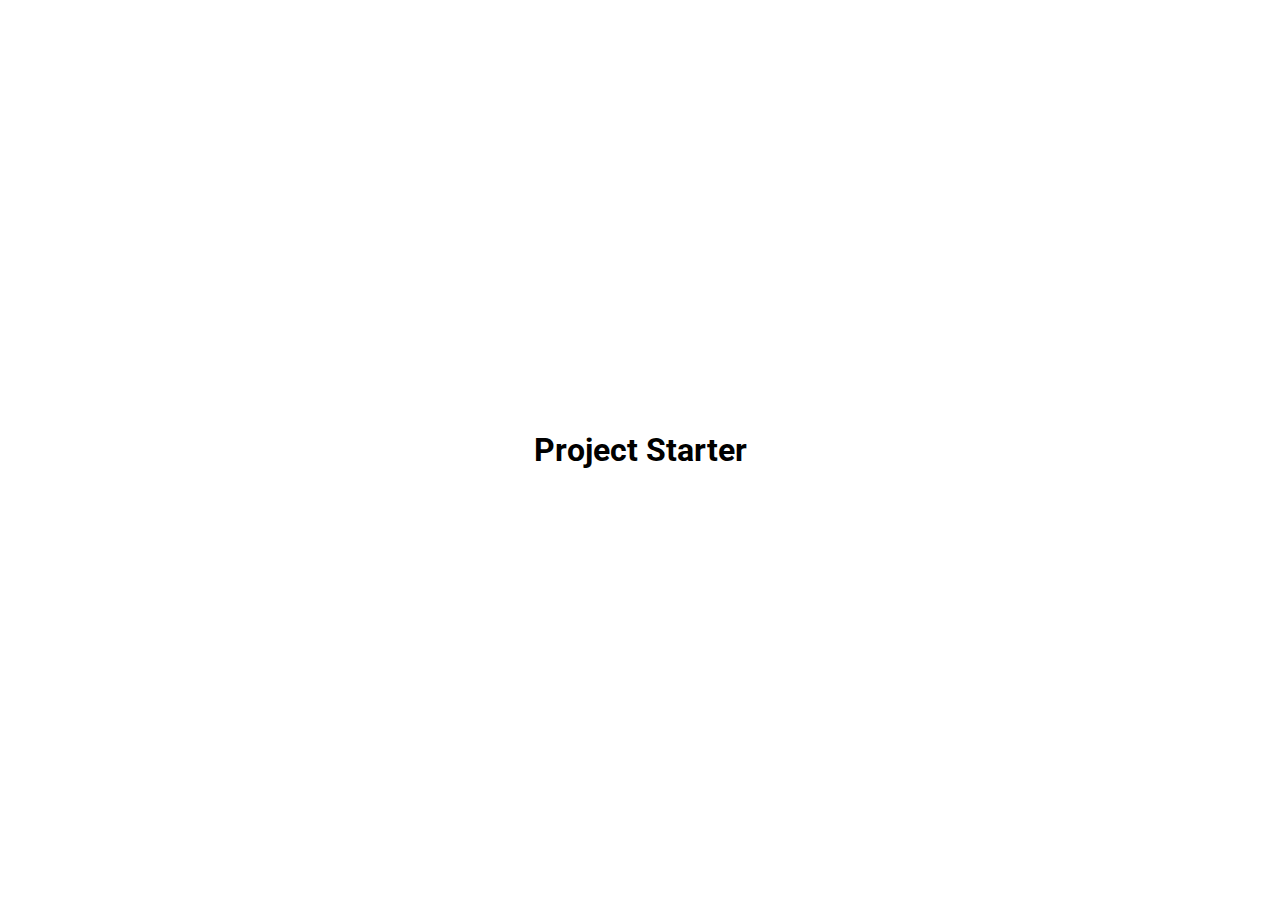
==== 02 Progress Steps/index.html @ e5d79bac "added project-starter" ====
<!DOCTYPE html>
<html lang="en">

<head>
    <meta charset="UTF-8">
    <meta http-equiv="X-UA-Compatible" content="IE=edge">
    <meta name="viewport" content="width=device-width, initial-scale=1.0">
    <link rel="stylesheet" href="https://cdnjs.cloudflare.com/ajax/libs/font-awesome/5.15.4/css/all.min.css"
        integrity="sha512-1ycn6IcaQQ40/MKBW2W4Rhis/DbILU74C1vSrLJxCq57o941Ym01SwNsOMqvEBFlcgUa6xLiPY/NS5R+E6ztJQ=="
        crossorigin="anonymous" referrerpolicy="no-referrer" />
    <link rel="stylesheet" href="style.css">
    <title>My Project</title>
</head>

<body>
    <h1>Project Starter</h1>

    <script src="script.js"></script>
</body>

</html>
---- 02 Progress Steps/style.css ----
@import url('https://fonts.googleapis.com/css2?family=Roboto:wght@400;700&display=swap');

* {
    box-sizing: border-box;
}

body{
    font-family: 'Roboto', sans-serif;
    display: flex;
    flex-direction: column;
    align-items: center;
    justify-content: center;
    height: 100vh;
    overflow: hidden;
    margin: 0;
}
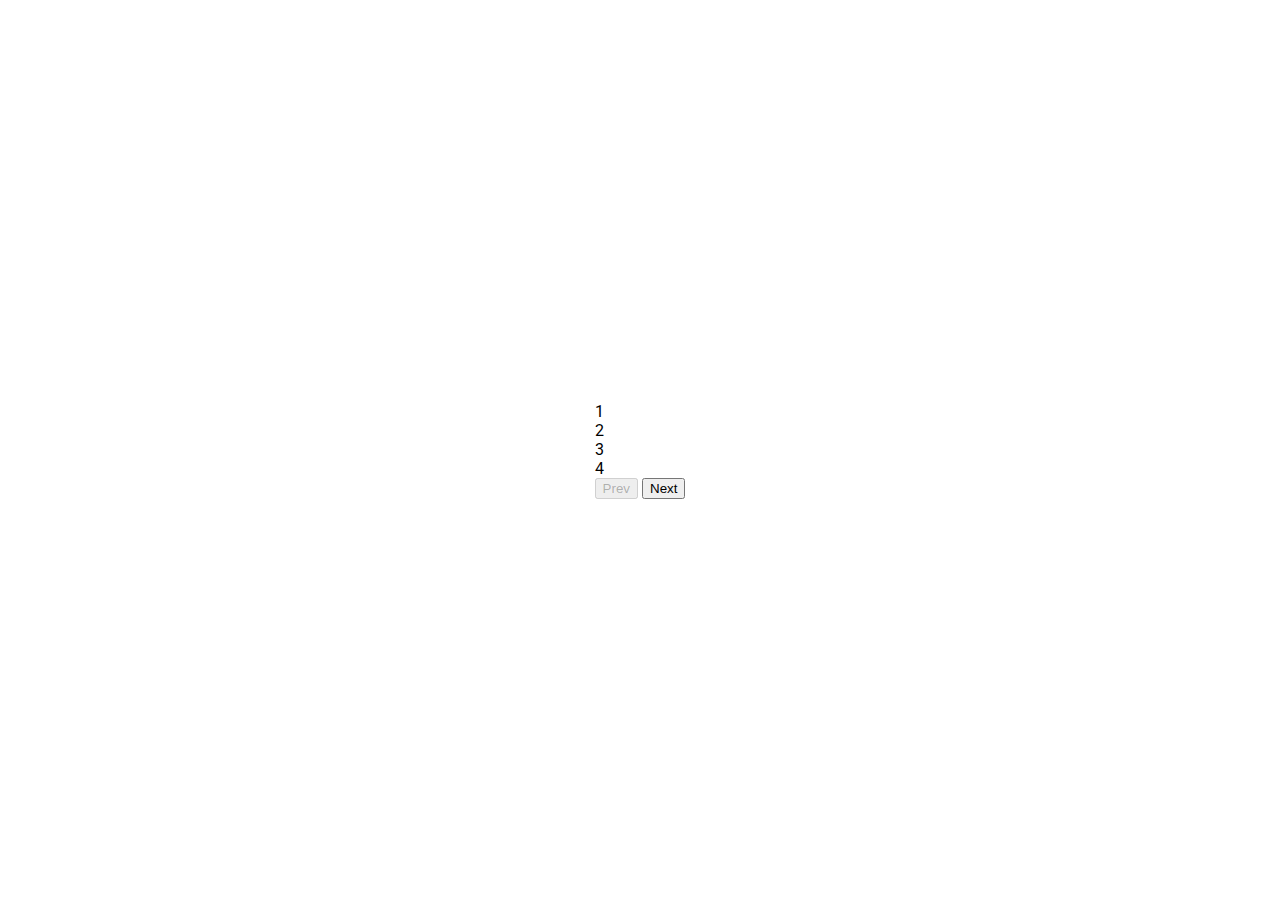
==== commit ce6fcdeb: "initialize html" ====
--- a/02 Progress Steps/index.html
+++ b/02 Progress Steps/index.html
@@ -9,11 +9,23 @@
         integrity="sha512-1ycn6IcaQQ40/MKBW2W4Rhis/DbILU74C1vSrLJxCq57o941Ym01SwNsOMqvEBFlcgUa6xLiPY/NS5R+E6ztJQ=="
         crossorigin="anonymous" referrerpolicy="no-referrer" />
     <link rel="stylesheet" href="style.css">
-    <title>My Project</title>
+    <title>Progress Steps</title>
 </head>
 
 <body>
-    <h1>Project Starter</h1>
+    <div class="container">
+        <div class="progress-container">
+            <div class="progress" id="progress">
+                <div class="circle active">1</div>
+                <div class="circle">2</div>
+                <div class="circle">3</div>
+                <div class="circle">4</div>
+            </div>
+        </div>
+
+        <button class="btn" id="prev" disabled>Prev</button>
+        <button class="btn" id="next">Next</button>
+    </div>
 
     <script src="script.js"></script>
 </body>
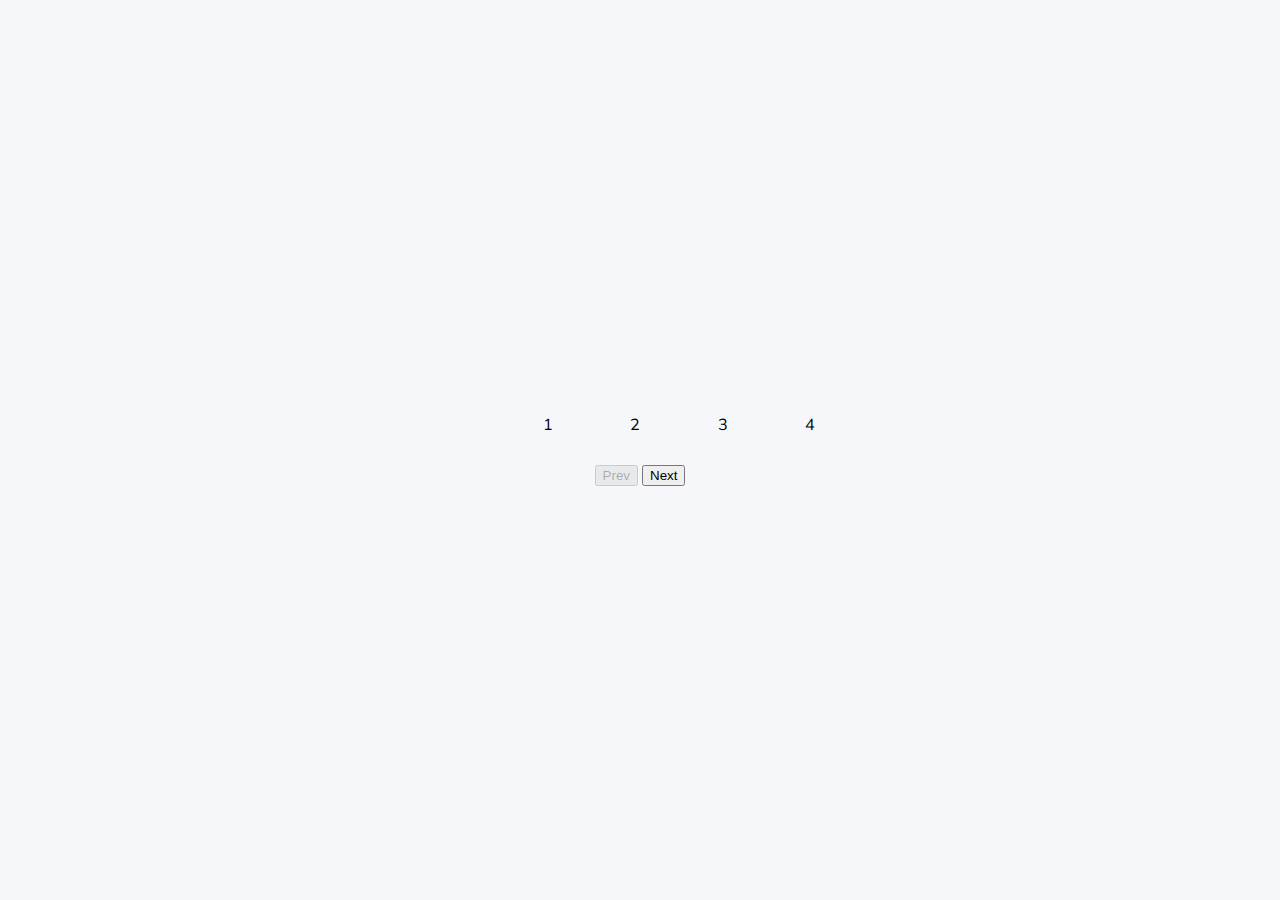
==== commit 339657d7: "edited html errors" ====
--- a/02 Progress Steps/index.html
+++ b/02 Progress Steps/index.html
@@ -15,12 +15,11 @@
 <body>
     <div class="container">
         <div class="progress-container">
-            <div class="progress" id="progress">
-                <div class="circle active">1</div>
-                <div class="circle">2</div>
-                <div class="circle">3</div>
-                <div class="circle">4</div>
-            </div>
+            <div class="progress" id="progress"></div>
+            <div class="circle active">1</div>
+            <div class="circle">2</div>
+            <div class="circle">3</div>
+            <div class="circle">4</div>
         </div>
 
         <button class="btn" id="prev" disabled>Prev</button>
--- a/02 Progress Steps/style.css
+++ b/02 Progress Steps/style.css
@@ -1,16 +1,29 @@
-@import url('https://fonts.googleapis.com/css2?family=Roboto:wght@400;700&display=swap');
+@import url('https://fonts.googleapis.com/css2?family=Muli&display=swap');
 
 * {
     box-sizing: border-box;
 }
 
 body{
-    font-family: 'Roboto', sans-serif;
+    background-color: #f6f7fb;
+    font-family: 'Muli', sans-serif;
     display: flex;
-    flex-direction: column;
     align-items: center;
     justify-content: center;
     height: 100vh;
     overflow: hidden;
     margin: 0;
+}
+
+.container{
+    text-align: center;
+}
+
+.progress-container{
+    display: flex;
+    justify-content: space-between;
+    position: relative;
+    margin-bottom: 30px;
+    max-width: 100%;
+    width: 350px;
 }